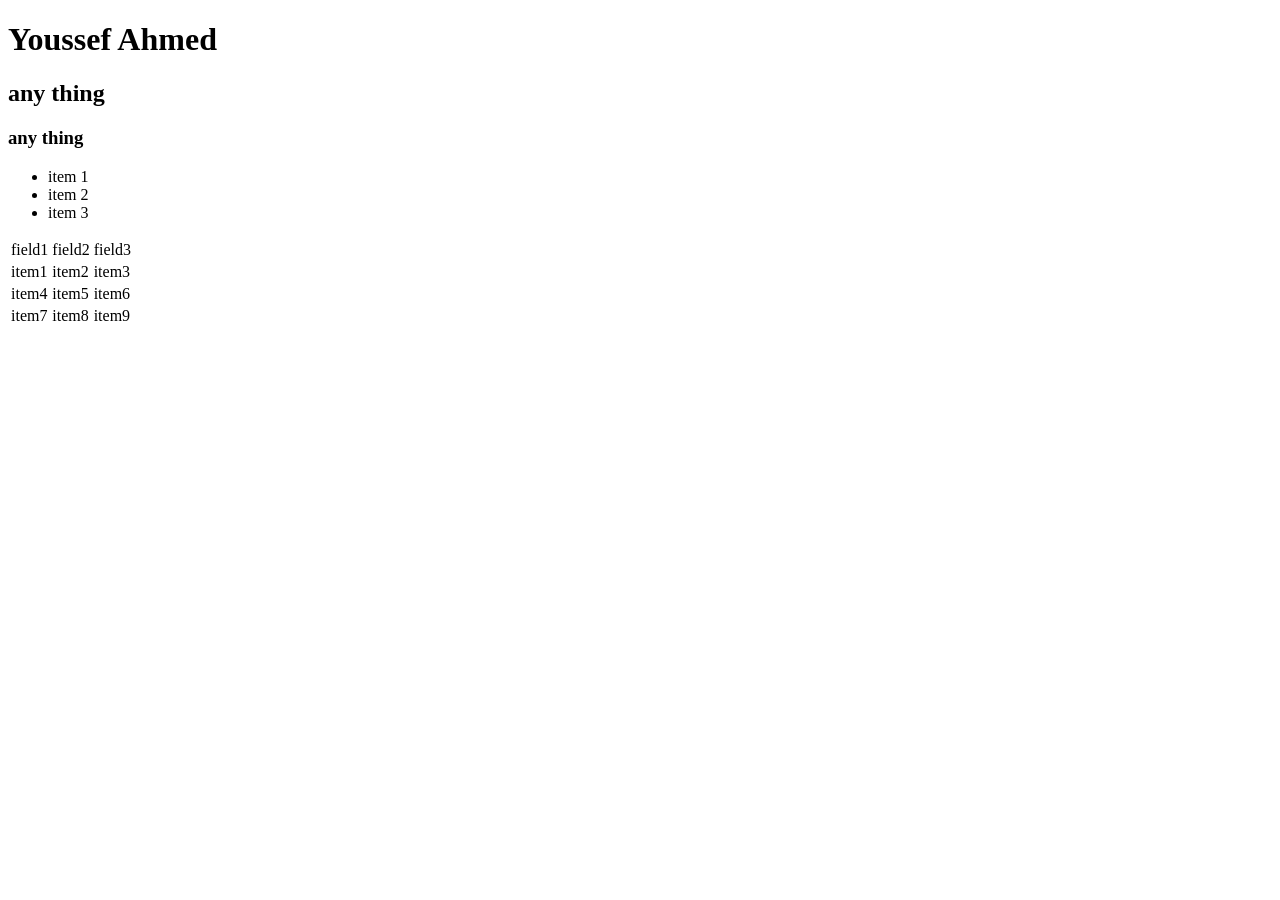
==== about.html @ fe93ff61 "Initial commit: add HTML and CSS" ====
<!DOCTYPE html>
<html lang="en">
<head>
    <meta charset="UTF-8">
    <meta name="viewport" content="width=device-width, initial-scale=1.0">
    <title>Lab01</title>
    <link rel="stylesheet" href="css/aboutstyle.css">
</head>
<body>
    <header> 
        <h1 id="a">Youssef Ahmed</h1>
    </div>
    </header>
    <main> 
        <h2> any thing</h2>
        <h3>any thing </h3>
        <ul>
            <li> item  1</li>
            <li>item   2</li>
            <li>item   3</li>
        </ul>
        <table>
            <tr>
                <td>field1</td>
                <td>field2</td>
                <td>field3</td>
            </tr>
            <tr>
                 <td>item1</td>
                <td>item2</td>
                <td>item3</td>
            </tr>
             <tr>
                 <td>item4</td>
                <td>item5</td>
                <td>item6</td>
            </tr>
             <tr>
                 <td>item7</td>
                <td>item8</td>
                <td>item9</td>
            </tr>
        </table>
    </main>
</body>
</html>
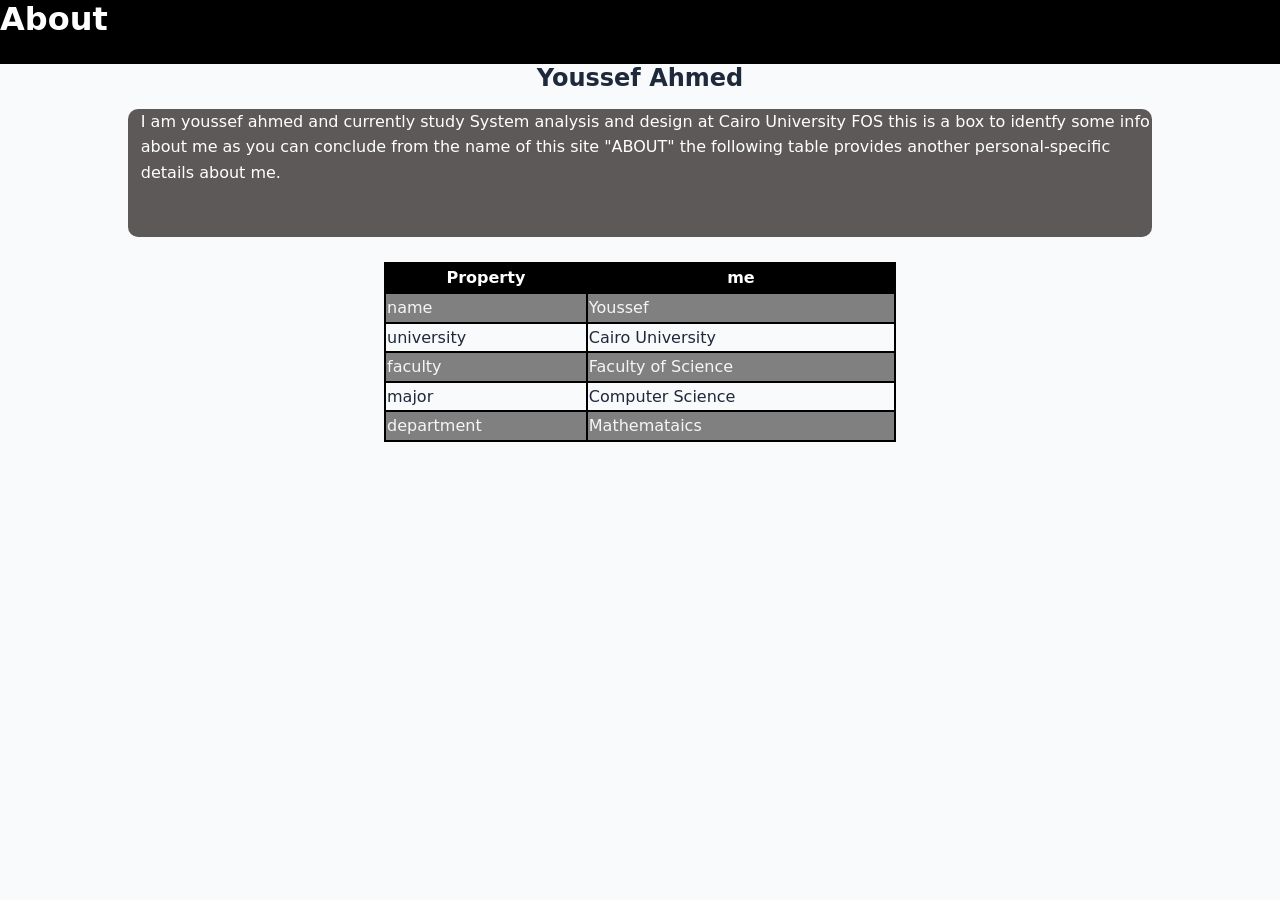
==== commit 484fa992: "change 1" ====
--- a/about.html
+++ b/about.html
@@ -3,42 +3,45 @@
 <head>
     <meta charset="UTF-8">
     <meta name="viewport" content="width=device-width, initial-scale=1.0">
-    <title>Lab01</title>
+    <title>ِAbout</title>
     <link rel="stylesheet" href="css/aboutstyle.css">
 </head>
 <body>
-    <header> 
-        <h1 id="a">Youssef Ahmed</h1>
-    </div>
+    <header>
+        <h1>About</h1>
+        <div id="subHeader">
+        </div>
     </header>
-    <main> 
-        <h2> any thing</h2>
-        <h3>any thing </h3>
-        <ul>
-            <li> item  1</li>
-            <li>item   2</li>
-            <li>item   3</li>
-        </ul>
-        <table>
-            <tr>
-                <td>field1</td>
-                <td>field2</td>
-                <td>field3</td>
+    <main>
+        <h2>Youssef Ahmed </h2>
+        <div id="submain">
+             <p> I am youssef ahmed and currently study System analysis and design at Cairo University FOS this is a box to identfy some info about me as you can conclude from the name of this site "ABOUT" the following table provides another personal-specific details about me. </p>
+        </div>
+        <table id="myTable">
+            <tr id="hdr">
+                <td>Property</td>
+                <td>me</td>
+
             </tr>
-            <tr>
-                 <td>item1</td>
-                <td>item2</td>
-                <td>item3</td>
+            <tr id="row1" class="odd">
+                <td id="row1col1">name</td>
+                <td id="row1col2">Youssef</td>
             </tr>
-             <tr>
-                 <td>item4</td>
-                <td>item5</td>
-                <td>item6</td>
+            <tr id="row2" class="even">
+                <td id="row2col1">university</td>
+                <td id="row2col2">Cairo University</td>
             </tr>
-             <tr>
-                 <td>item7</td>
-                <td>item8</td>
-                <td>item9</td>
+            <tr id="row3" class="odd">
+                <td id="row3col1">faculty</td>
+                <td id="row3col2">Faculty of Science</td>
+            </tr>
+            <tr id="row4" class="even">
+                <td id="row4col1">major</td>
+                <td id="row4col2">Computer Science</td>
+            </tr>
+            <tr id="row5" class="odd">
+                <td id="row5col1">department</td>
+                <td id="row5col2">Mathemataics</td>
             </tr>
         </table>
     </main>
--- a/css/aboutstyle.css
+++ b/css/aboutstyle.css
@@ -0,0 +1,76 @@
+:root {
+--primary: #2563eb;
+--bg: #f8fafc;
+--text: #1e293b;
+--radius: 8px;
+/* extra variables we will also use */
+--primary-dark: #1d4ed8;
+--surface: #ffffff;
+--border: #e2e8f0;
+--muted: #64748b;
+--space: 16px;
+}
+* { box-sizing: border-box; }
+body {
+margin: 0;
+font-family: system-ui, -apple-system, "Segoe UI", sans-serif;
+background: var(--bg);
+color: var(--text);
+line-height: 1.6;
+}
+h1, h2, h3 { line-height: 1.2; margin: 0 0 .5em; }
+
+header{
+    background-color: black;
+    height: 5vw;
+}
+
+header h1 {
+    color: white;
+}
+#subHeader{
+    display: inline-flex;
+}
+main{}
+
+main h2{
+    text-align: center;
+
+}
+
+main #submain{
+    background-color: rgb(93, 89, 89);
+    height: 10vw;
+    width: 80%;
+    border-radius: 10px;
+    margin-right: auto;
+    margin-left: auto;
+}
+main #submain p{
+    padding-left: 1vw;
+    color: white;
+}
+#myTable{
+    margin-top: 2vw;
+    margin-left: auto;
+    margin-right: auto;
+    width: 40%;
+    border-spacing : 1vw;
+    border: 0.2vw black solid;
+    vertical-align: center;
+    border-collapse: collapse;
+}
+#myTable tr , #myTable td{
+    border:  0.2vw black solid;
+    
+}
+#myTable #hdr{
+    color: white;
+    background-color: black;
+    text-align: center;
+    font-weight: bolder;
+}
+#myTable .odd {
+    background-color: gray;
+    color: whitesmoke;
+}
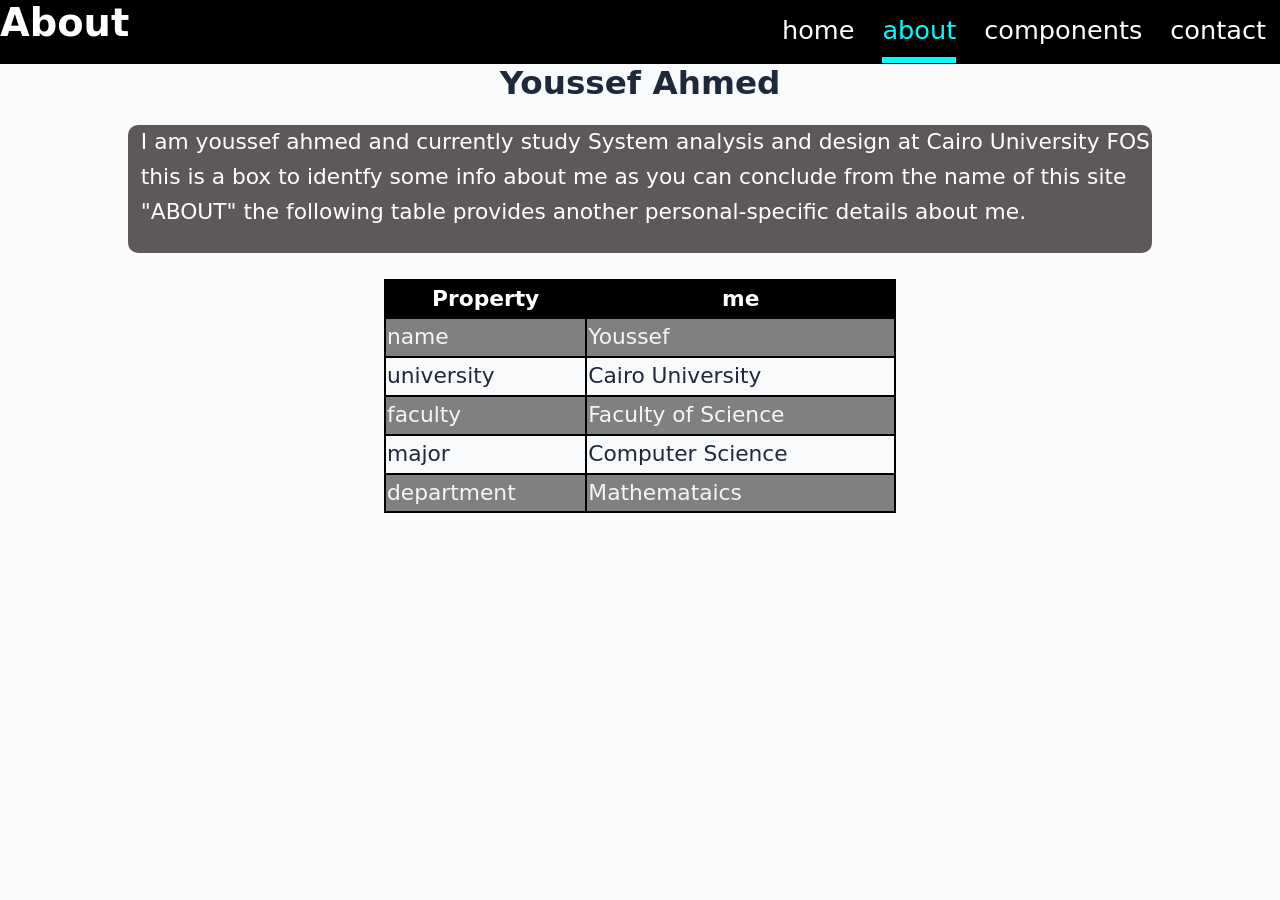
==== commit 50a9cd11: "Update project" ====
--- a/about.html
+++ b/about.html
@@ -7,11 +7,16 @@
     <link rel="stylesheet" href="css/aboutstyle.css">
 </head>
 <body>
-    <header>
-        <h1>About</h1>
+    <nav>
+     <h1>About</h1>
         <div id="subHeader">
+            <a href="index.html" class="nonCurrentPage">home</a>
+            <a href="about.html" class="currentPage">about</a>
+            <a href="components.html" class="nonCurrentPage">components</a>
+            <a href="contact.html" class="nonCurrentPage">contact</a>
         </div>
-    </header>
+     </nav>
+        
     <main>
         <h2>Youssef Ahmed </h2>
         <div id="submain">
--- a/css/aboutstyle.css
+++ b/css/aboutstyle.css
@@ -20,16 +20,47 @@
 }
 h1, h2, h3 { line-height: 1.2; margin: 0 0 .5em; }
 
-header{
+html{
+    font-size: 1.7vw;
+}
+nav {
+    display: flex;
+    justify-content: space-between;
+    font-size: 2vw;
     background-color: black;
-    height: 5vw;
+     height: 5vw;
+     width: 100%;
+    color : white;
+}
+nav h1{
+    display: inline-block;
 }
 
-header h1 {
+
+
+nav #subHeader {
+    display: inline-flex ;
+    justify-content: space-around;
+    height: 5vw;
+    width: 40vw;
+    background-color: black;
+}
+nav  #subHeader a{
     color: white;
+    margin-top: 0.8vw;
+    margin-bottom: 0.1vw;
+    text-decoration: none;
+    vertical-align: center;
+    font-size: 2vw;
+     transition: 0.3s;
 }
-#subHeader{
-    display: inline-flex;
+nav #subHeader .nonCurrentPage:hover {
+    color: rgb(221, 221, 229);
+    border-bottom: 0.5vw rgb(71, 73, 67) solid;
+}
+nav #subHeader .currentPage{
+    color: aqua;
+    border-bottom: aqua solid 0.5vw;
 }
 main{}
 
@@ -74,3 +105,42 @@
     background-color: gray;
     color: whitesmoke;
 }
+@media (prefers-color-scheme: dark){
+    nav{
+        background-color: rgb(130, 1, 185);
+
+    }
+    nav #subHeader{
+        background-color: rgb(130, 1, 185);
+    }
+    nav #subHeader .nonCurrentPage:hover:hover{
+        color: blue;
+        border-bottom: 0.5vw white solid;
+    }
+    body{
+        background-color: #202124;
+    }
+    .btn{
+        background-color: white;
+        color: black;
+    }
+    .btn:hover{
+        background-color: blue;
+    }
+    .card{
+        background-color: black;
+        color: white;
+    }
+    .card .cardHeader {
+        border-bottom: 2px solid white;
+    }
+    .card .cardBody{
+         border-bottom: 2px solid white;
+    }
+    table .even{
+        background-color: red;
+    }
+    h2{
+        color: aqua;
+    }
+ }
